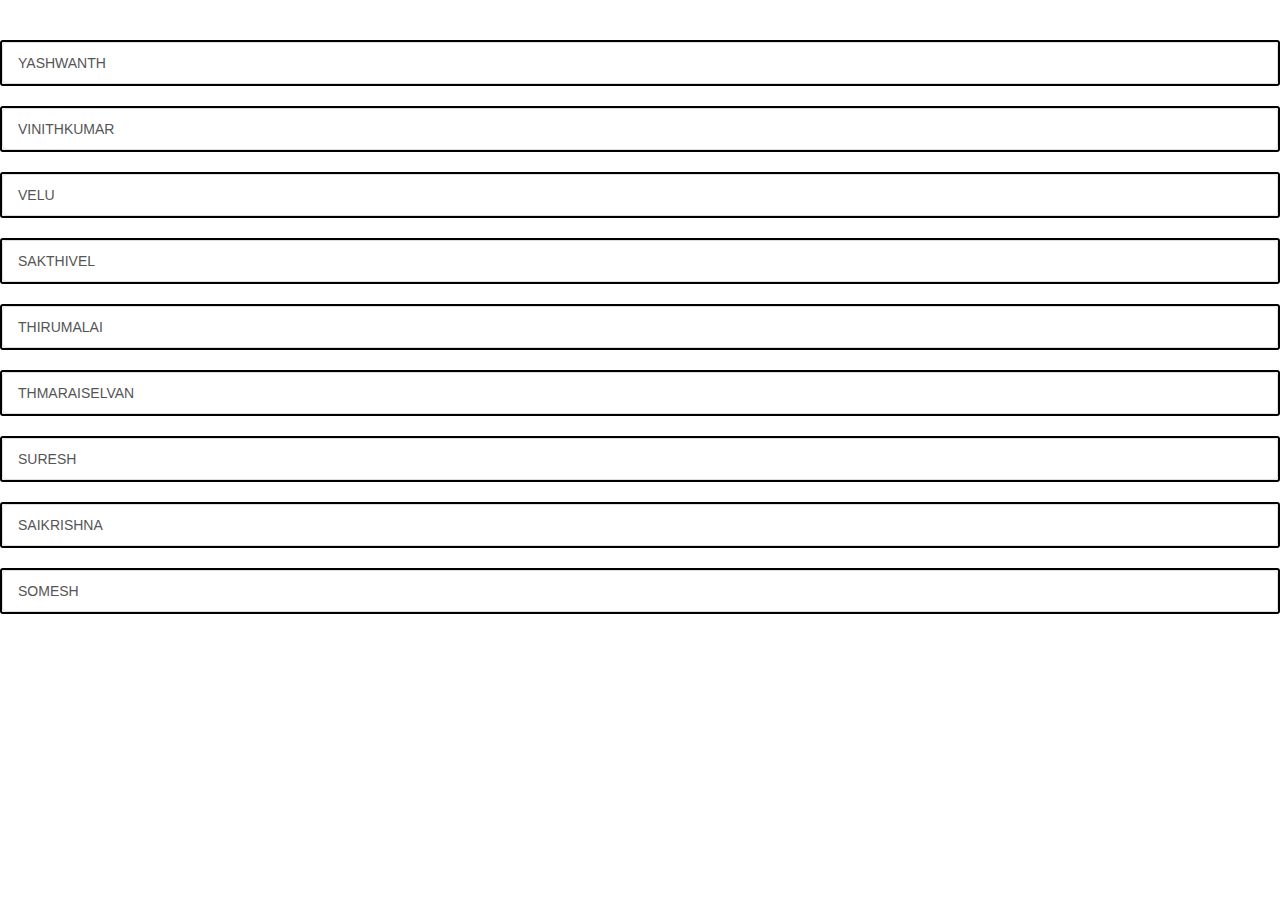
==== info.html @ db90f630 "Update info.html" ====
<!DOCTYPE html>
<html lang="en">
<head>
  <title>BACKBENCHERS</title>
  <meta charset="utf-8">
  <meta name="viewport" content="width=device-width, initial-scale=1">
  <link rel="stylesheet" href="https://maxcdn.bootstrapcdn.com/bootstrap/3.4.0/css/bootstrap.min.css">
  <script src="https://ajax.googleapis.com/ajax/libs/jquery/3.4.1/jquery.min.js"></script>
  <script src="https://maxcdn.bootstrapcdn.com/bootstrap/3.4.0/js/bootstrap.min.js"></script>
  <link rel="stylesheet" type="text/css" href="yash.css">
  <style>

  ul>li>a:hover
  {
  background-color:white;
  color:green;
  }
    
    ul>li
    {
      border:2px solid black;
      width:auto;
      border-radius:3px;
      text-decoration:none;
    }
  </style>
</head>
<body>
<br>
  <br>
<ul>
<li>   <a href="../tnrockers.github.io/yashh.html" class="list-group-item ">YASHWANTH</a></li><br>
  <li> <a href="#" class="list-group-item list-group-item-action ">VINITHKUMAR</a></li><br>
  <li> <a href="#" class="list-group-item list-group-item-action ">VELU</a></li><br>
 <li>  <a href="#" class="list-group-item list-group-item-action ">SAKTHIVEL</a></li><br>
 <li>  <a href="#" class="list-group-item list-group-item-action ">THIRUMALAI</a></li><br>
  <li> <a href="#" class="list-group-item list-group-item-action ">THMARAISELVAN</a></li><br>
  <li ><a href="#" class="list-group-item list-group-item-action ">SURESH</a></li><br>
 <li> <a href="#" class="list-group-item list-group-item-action ">SAIKRISHNA</a></li><br>
<li><a href="#" class="list-group-item list-group-item-action ">SOMESH</a></li></ul>
</div>
</div>

</body>
</html>
---- yash.css ----
* {
	margin: 0px; 
	padding: 0px; 
	box-sizing: border-box;
}

body, html {
	height: 100%;
	font-family: Poppins-Regular, sans-serif;
}
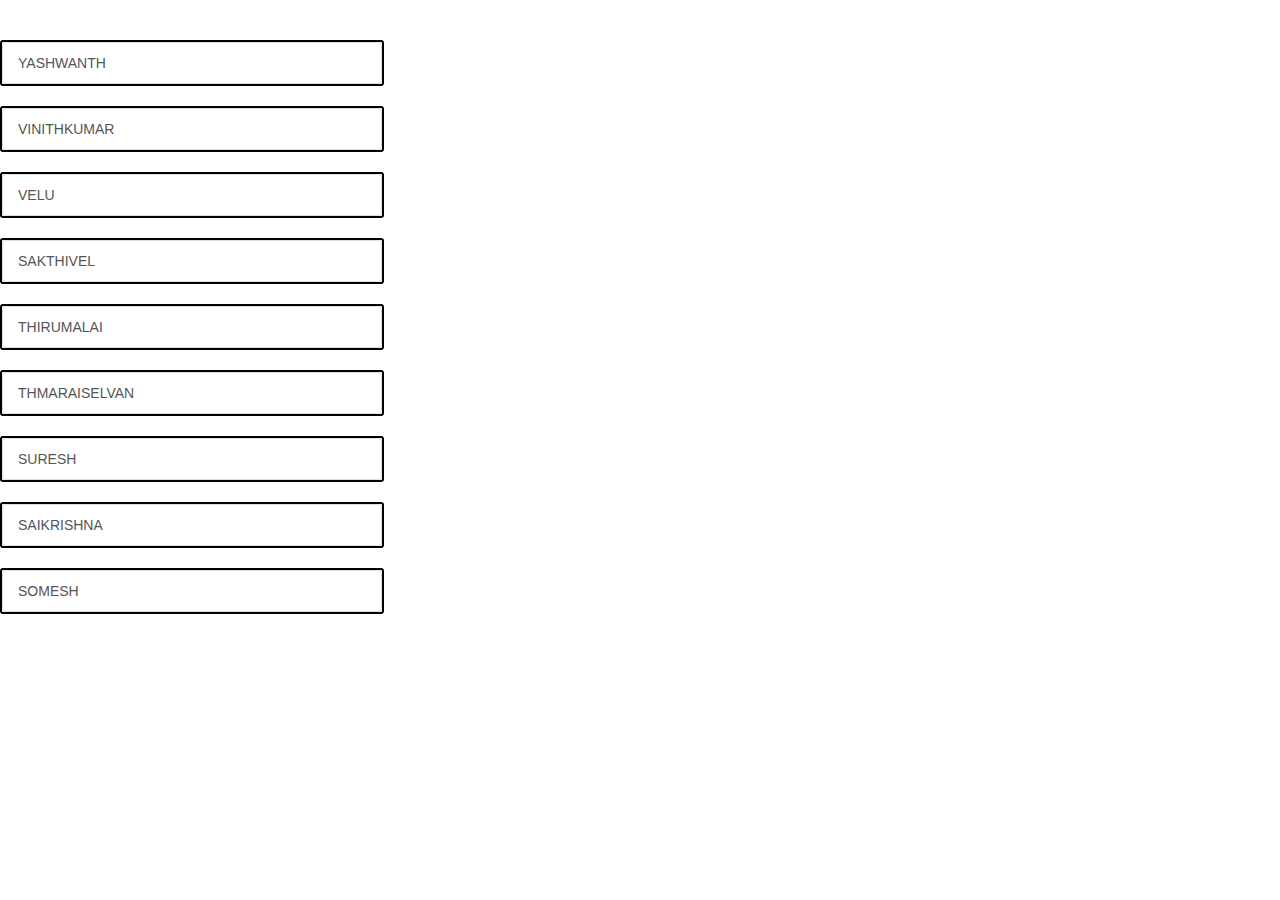
==== commit 6c1110d8: "Update info.html" ====
--- a/info.html
+++ b/info.html
@@ -19,7 +19,7 @@
     ul>li
     {
       border:2px solid black;
-      width:auto;
+      width:30%;
       border-radius:3px;
       text-decoration:none;
     }
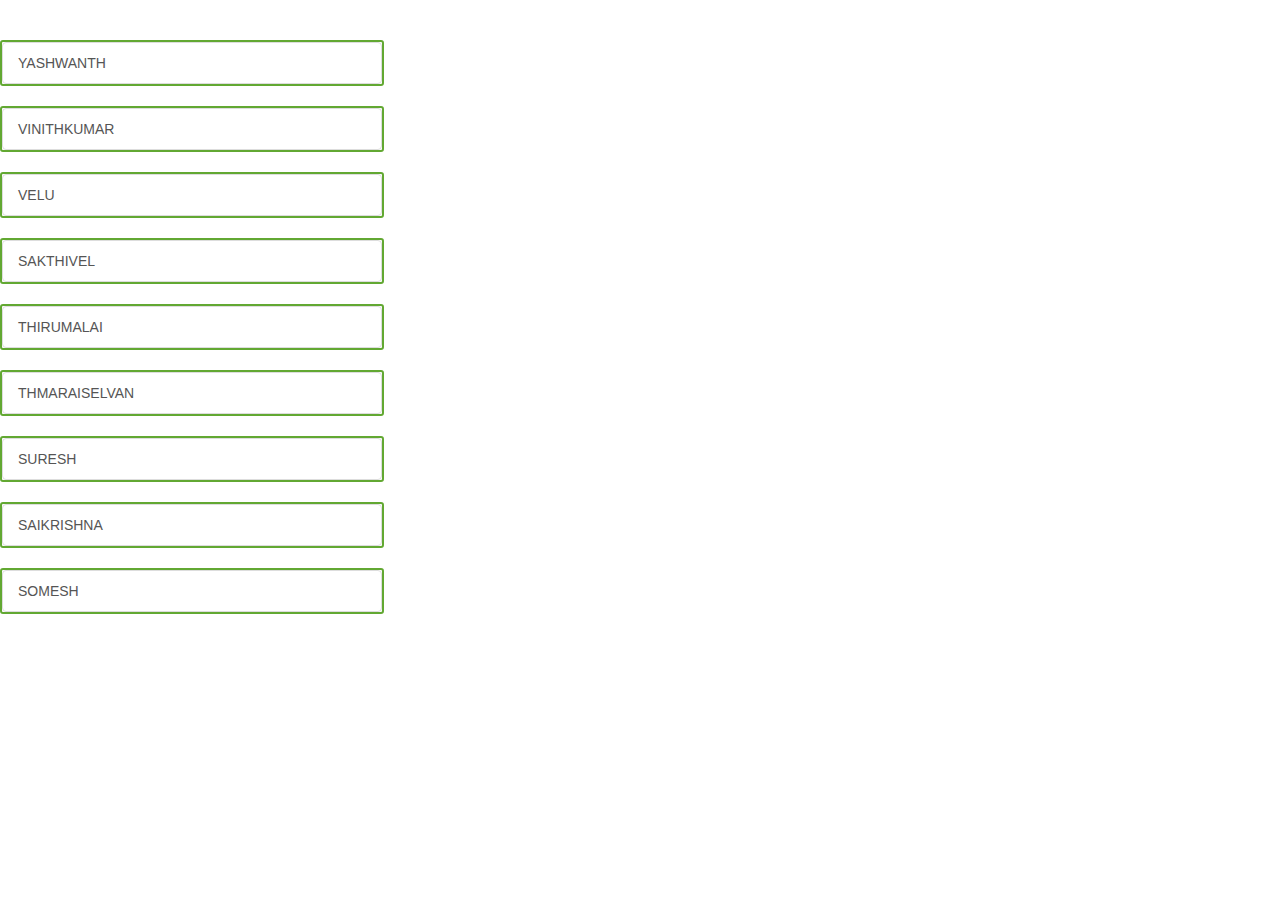
==== commit da23e520: "Update info.html" ====
--- a/info.html
+++ b/info.html
@@ -18,7 +18,7 @@
     
     ul>li
     {
-      border:2px solid black;
+      border:2px solid rgb(98, 168, 50);
       width:30%;
       border-radius:3px;
       text-decoration:none;
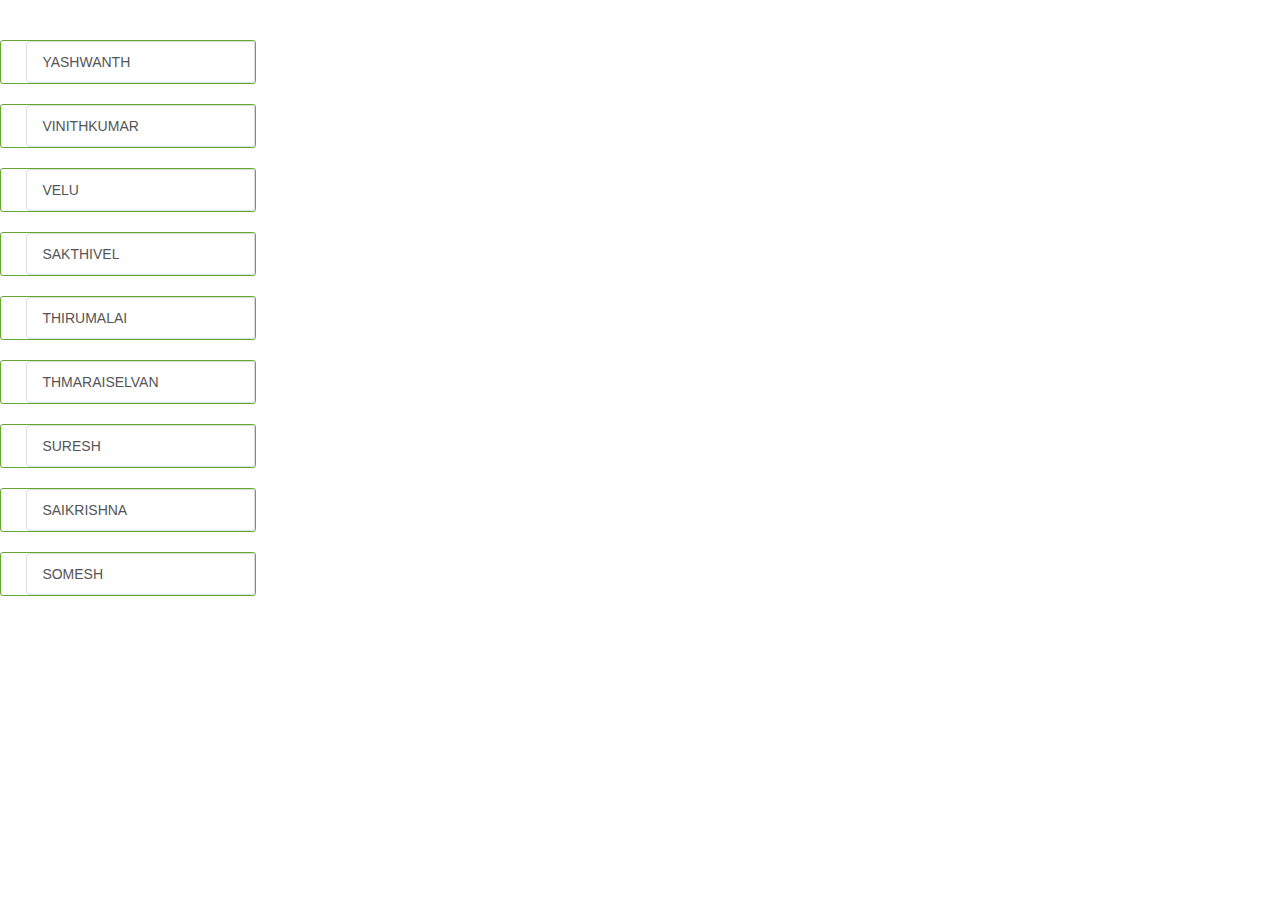
==== commit 161c6ffe: "Update info.html" ====
--- a/info.html
+++ b/info.html
@@ -15,11 +15,14 @@
   background-color:white;
   color:green;
   }
+    ul>li>a
+    {
+      margin-left:10%;}
     
     ul>li
     {
-      border:2px solid rgb(98, 168, 50);
-      width:30%;
+      border:1px solid rgb(98, 168, 50);
+      width:20%;
       border-radius:3px;
       text-decoration:none;
     }
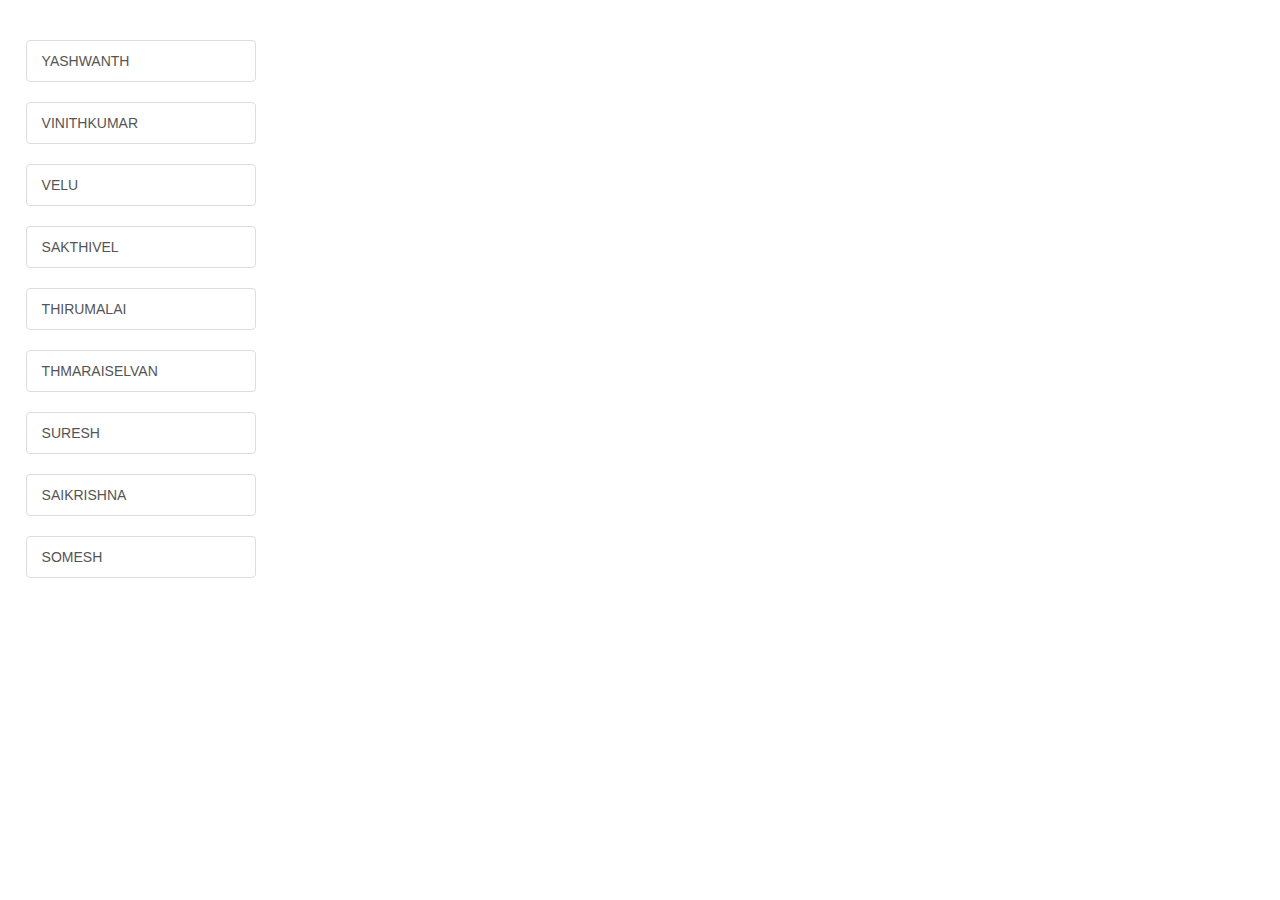
==== commit ea5fbeb8: "Update info.html" ====
--- a/info.html
+++ b/info.html
@@ -21,9 +21,9 @@
     
     ul>li
     {
-      border:1px solid rgb(98, 168, 50);
+   
       width:20%;
-      border-radius:3px;
+    
       text-decoration:none;
     }
   </style>
--- a/yash.css
+++ b/yash.css
@@ -7,4 +7,14 @@
 body, html {
 	height: 100%;
 	font-family: Poppins-Regular, sans-serif;
+	
+	
 }
+body
+{
+	background-size:cover;
+	background-image:url(../tnrockers.github.io/22.jpg);
+	background-repeat: no-repeat;
+	  background-attachment: fixed;
+  background-position: center; 
+}
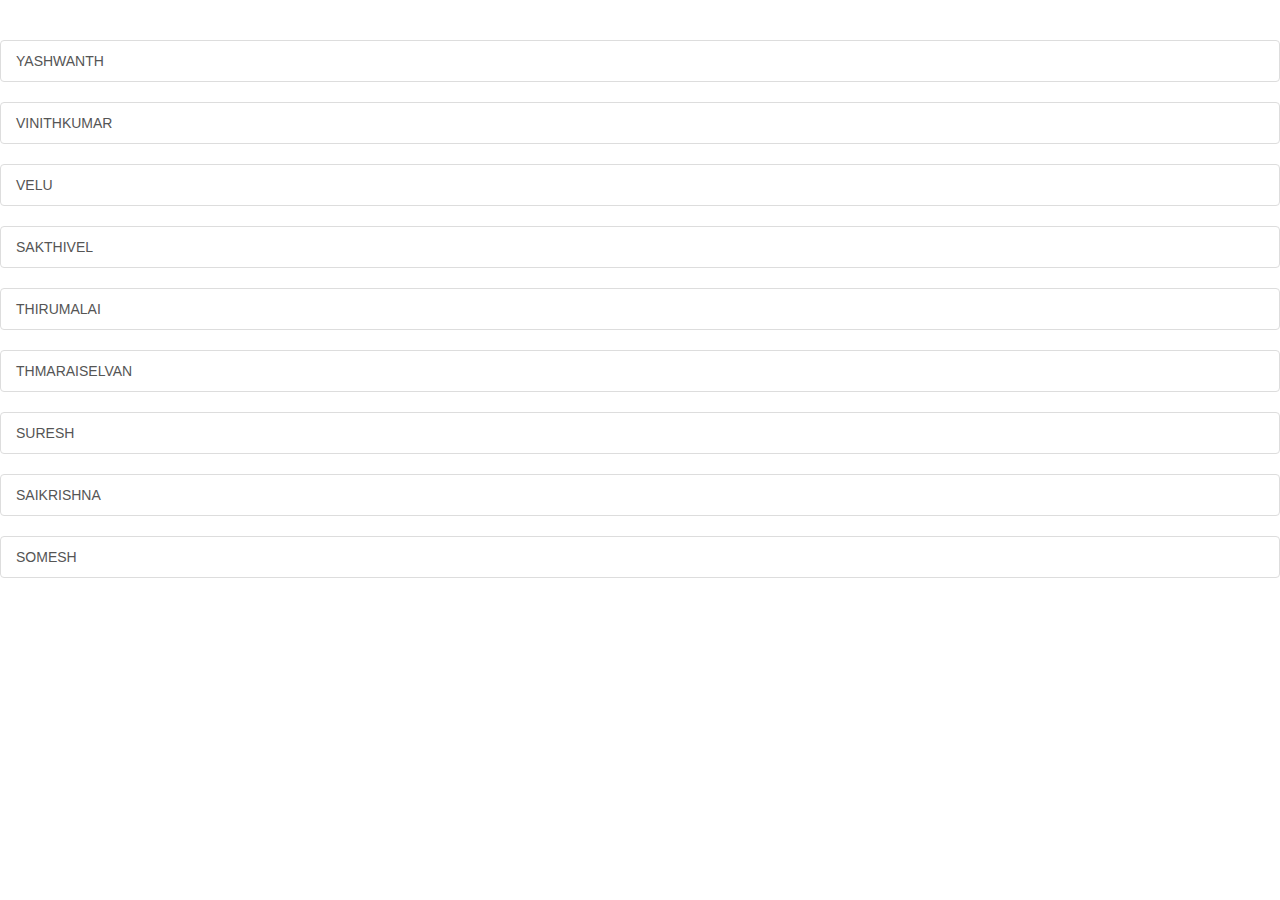
==== commit 630b34ba: "Update info.html" ====
--- a/info.html
+++ b/info.html
@@ -12,17 +12,17 @@
 
   ul>li>a:hover
   {
-  background-color:white;
+  background-color:#f2f2f2;
   color:green;
   }
-    ul>li>a
+    ul>li>
     {
       margin-left:10%;}
     
     ul>li
     {
    
-      width:20%;
+      width:auto;
     
       text-decoration:none;
     }
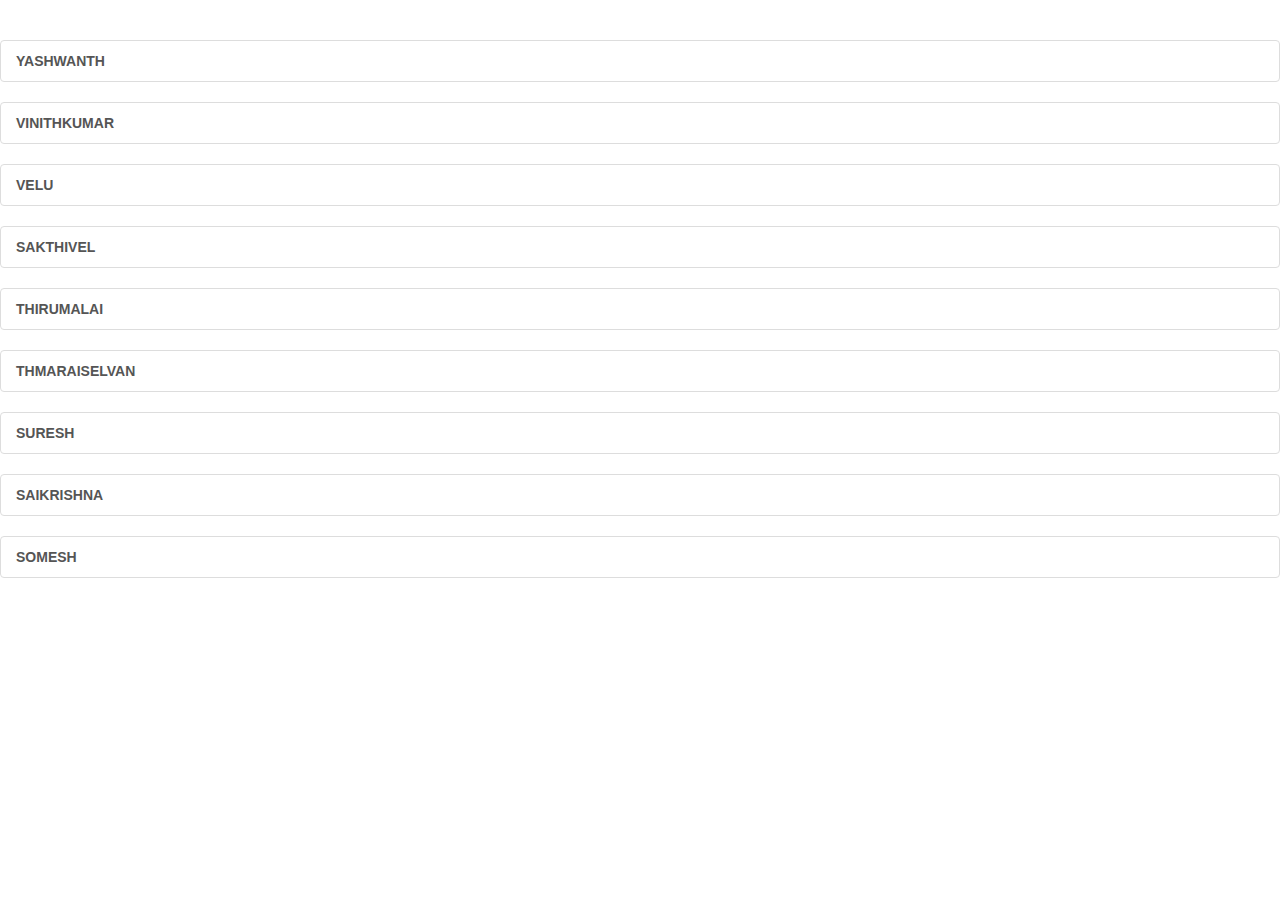
==== commit d9c85d23: "Update info.html" ====
--- a/info.html
+++ b/info.html
@@ -28,7 +28,7 @@
     }
   </style>
 </head>
-<body>
+<body style="background-color:white;color:black; font-weight:bold;">
 <br>
   <br>
 <ul>
